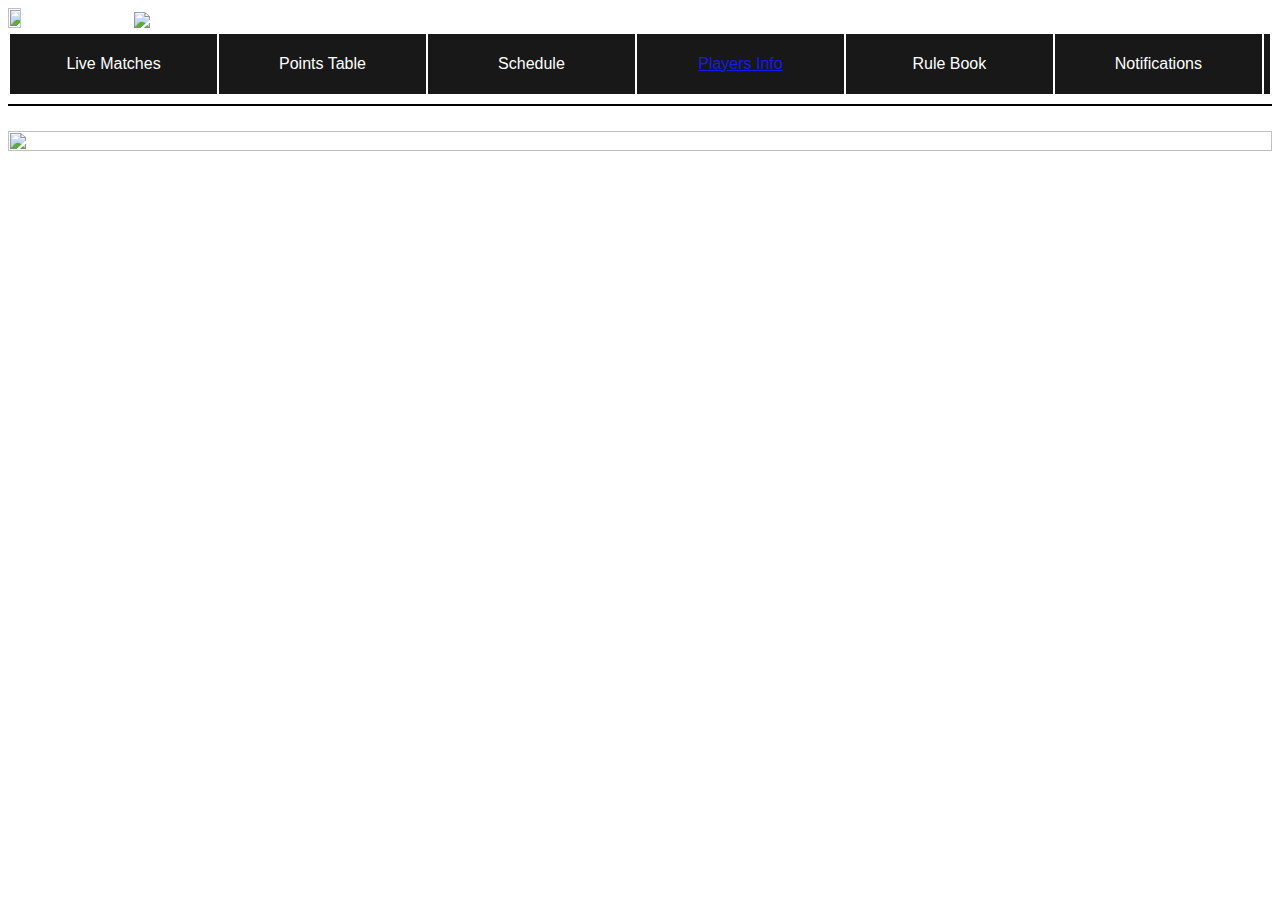
==== src/main/webapp/index.html @ e29ad999 "Trail 5" ====
<!DOCTYPE html>
<html>
<head>
<title>Table-Tennis-Tournament</title>
    <meta name="viewport" content="width=device-width, initial-scale=1">
    <link href="css/app.css" rel="stylesheet"/>
</head>
<body>
<div class="headr">
    <div><img id="logo" src="images/tt.png"><img id="LeagueName" src="images/tttext.png"></div>
</div>
<div><table style="width: 100%;"><tr align="center"><td >Live Matches</td><td>Points Table</td><td>Schedule</td><td><a href="playercontent.html">Players Info</a></td><td>Rule Book</td><td>Notifications</td><td></td></tr></table></div>
<hr>
<div class="mainBackgroundImg"><img id="backgrtt"  src="images/backgrtt.jpg">
<div class="login">
    <form action="login" method="POST">
        <h1 align="center" style="font-family: 'Franklin Gothic Medium', 'Arial Narrow', Arial, sans-serif;">Login/Signup
        </h1>
        <hr>
        <label ><b>&nbsp;&nbsp;Email:&nbsp;&nbsp;&nbsp;&nbsp;&nbsp;&nbsp;</b></label>
        <input type="text" placeholder="Enter Email" id="Email" name="Email" required><br>
        <div> &nbsp;</div>
        <label ><b>&nbsp;&nbsp;Password:</b></label>
        <input type="password" placeholder="Enter Password" id="pwd" name="pwd" required><br>&nbsp;
        <button type="button" id="loginBtn">LOGIN</a></button>
        <button class="btn" onclick="document.getElementById('id01').style.display='inline-block'">Sign Up</button>
    </form>
</div></div>
<!--<div id="LoginPlayerDiv" onload=""> df </div>-->
<div id="id01" class="modal">

    <form class="modal-content" action="Players" method="POST">
        <div class="container">
            <h1>Sign Up</h1>
            <p>Please fill in this form to create an account.</p>
            <hr>
            <label><b>Name</b></label>
            <input type="text" placeholder="Enter Name" name="Name" required>

            <label><b>Email</b></label>
            <input type="email" placeholder="Enter Email" name="Email" required>

            <label><b>Password</b></label>
            <input type="password" placeholder="Enter Password" name="pwd" required>

            <label><b>Repeat Password</b></label>
            <input type="password" placeholder="Repeat Password" name="psw-repeat" required>

            <label><b>Mobile No.</b></label>
            <input type="text" placeholder="10 digit number"  name="Phone" required>

            <label>
                <input type="checkbox" checked="checked" name="remember" style="margin-bottom:15px"> Remember me
            </label>

            <p>By creating an account you agree to our <a href="#" style="color:dodgerblue">Terms & Privacy</a>.</p>

            <div class="clearfix">

                <button type="submit" class="signupbtn">Sign Up</button>
            </div>
        </div>
    </form>
</div>

<script>
        // Get the modal
        var modal = document.getElementById('id01');
        window.onclick = function (event) {
            if (event.target == modal) {
                modal.style.display = "none";
            }
        }
    </script>

<script src="https://ajax.googleapis.com/ajax/libs/jquery/3.4.1/jquery.min.js"></script>
<script src="LoginPlayer.js"></script>
<script src="login.js"></script>

</body>

</html>
---- src/main/webapp/css/app.css ----
body {font-family: Arial, Helvetica, sans-serif;
    }
    * {
        box-sizing: border-box;
    }
    input[type=text],input[type=password],input[type=email] {
        width: 100%;
        padding: 15px;
        margin: 5px 0 22px 0px;
        border-radius: 50px;
        display: inline-block;
        border: none;
        background: #f1f1f1;
    }
    input[type=text]:focus,
    input[type=email]:focus,
    input[type=password]:focus {
        background-color: #ddd;
    }
    button {
        background-color: rgb(6, 88, 212);
        color: white;
        padding: 14px 20px;
        margin: 8px 0;
        border: none;
        cursor: pointer;
        width: auto;
        opacity: 0.9;
    }
    #logo {
        position: relative;
        display: inline-block;
        height:20%;
        width: 10%;
    }
    #LeagueName {
        position: relative;
        display:inline-block;
        width:45%

        top:-100px;
    }
    #loginBtn{
        border-radius: 6%;
        width: 46%;
    }
    .btn {
        border-radius: 6%;
        width: 48%;
    }
    .mainBackgroundImg{
        width: 100%;
        height: 100%;
        position:relative;
        display: inline-block;
    }
    #backgrtt{
        width:100%;
    height:100%
    }
    button:hover {
        opacity: 1;
    }
    .signupbtn {
        left: 50%;
        margin-left: 60px;
        width: 30%;
    }
    .container {
        padding: 16px;
    }
    .headr{
        width: 100%;
        height: 100%;
    }
    .modal {
        display: none;
        position: fixed;

        left: 0;
        top: 0;
        width: 100%;
        height: 100%;
        overflow: auto;/* scroll if needed */
        background-color: rgba(83, 67, 67, 0.5);
        padding-top: 50px;
    }
    .mainBackgroundImg{
        background-repeat: no-repeat;
        background-attachment: fixed;
        background-size: cover;
    }
    .modal-content {
        background-color: #fefefe;
        margin: 5% auto 15% auto;
        border: 3px solid rgb(0, 0, 0);
        width: 80%;

    }
    td{
        width: 16.666%;
        border: 2px solid black;
        height: 60px;
        color: white;
        background-color: black;
        opacity: 0.9;
    }
    td:hover{
        opacity:1 ;
    }
    hr {
        border: 1px solid black;
        margin-bottom: 25px;
    }
    .login {
        float: left;
        position: relative;
        height: 25%;
        width: 25%;
        top:-700px;
        border: 3px solid white;
        border-radius:8px;
        padding:5px;
        left:3%;
        color: white;

    }



    }
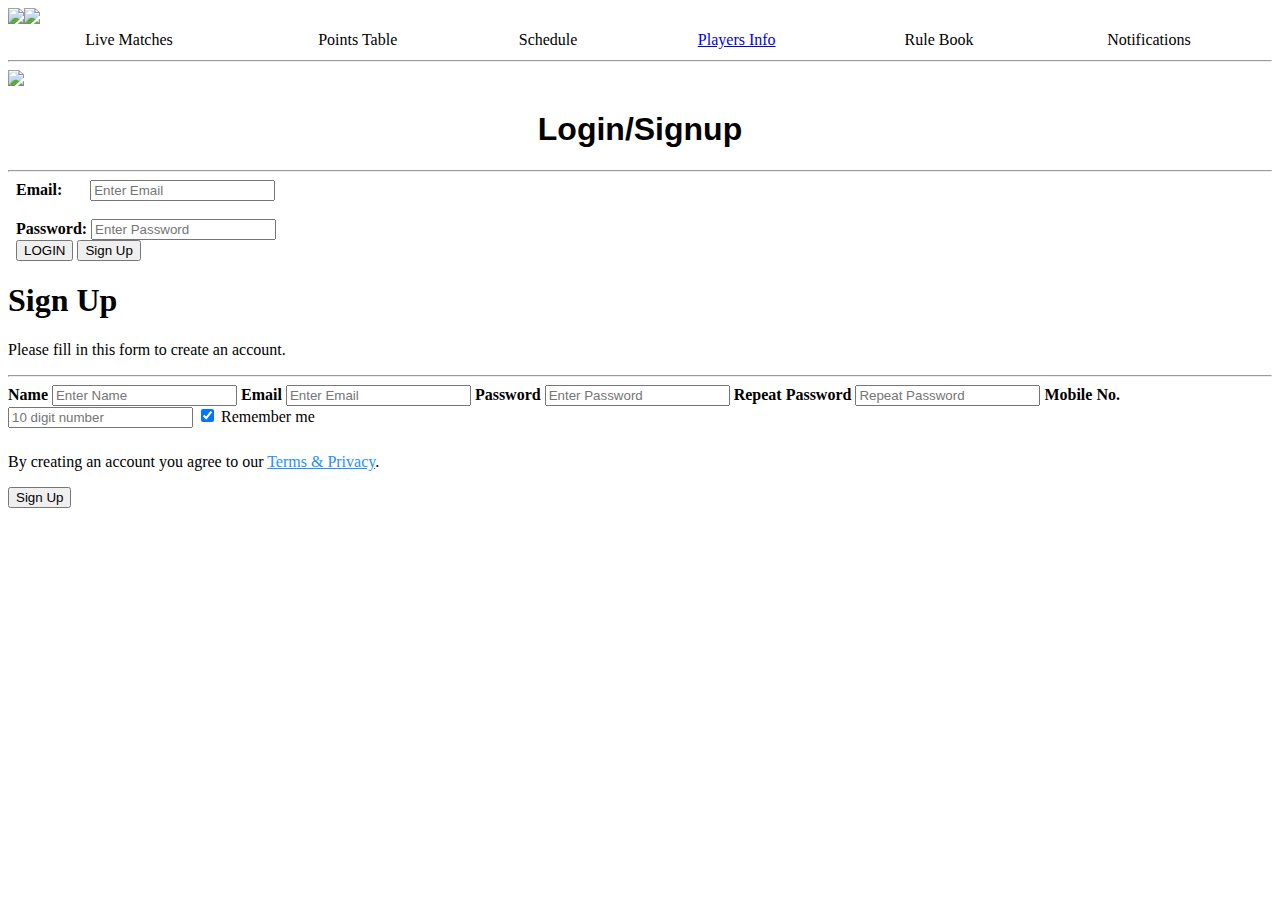
==== commit 1278f022: "2nd Commit" ====
--- a/src/main/webapp/index.html
+++ b/src/main/webapp/index.html
@@ -1,10 +1,6 @@
 <!DOCTYPE html>
 <html>
-<head>
-<title>Table-Tennis-Tournament</title>
-    <meta name="viewport" content="width=device-width, initial-scale=1">
-    <link href="css/app.css" rel="stylesheet"/>
-</head>
+    <link rel="import" href="header.html">
 <body>
 <div class="headr">
     <div><img id="logo" src="images/tt.png"><img id="LeagueName" src="images/tttext.png"></div>
@@ -13,7 +9,7 @@
 <hr>
 <div class="mainBackgroundImg"><img id="backgrtt"  src="images/backgrtt.jpg">
 <div class="login">
-    <form action="login" method="POST">
+    <form>
         <h1 align="center" style="font-family: 'Franklin Gothic Medium', 'Arial Narrow', Arial, sans-serif;">Login/Signup
         </h1>
         <hr>
@@ -23,11 +19,11 @@
         <label ><b>&nbsp;&nbsp;Password:</b></label>
         <input type="password" placeholder="Enter Password" id="pwd" name="pwd" required><br>&nbsp;
         <button type="button" id="loginBtn">LOGIN</a></button>
-        <button class="btn" onclick="document.getElementById('id01').style.display='inline-block'">Sign Up</button>
+        <button class="btn" id="signupBtn">Sign Up</button>
     </form>
 </div></div>
 <!--<div id="LoginPlayerDiv" onload=""> df </div>-->
-<div id="id01" class="modal">
+<div id="signup" class="modal">
 
     <form class="modal-content" action="Players" method="POST">
         <div class="container">
@@ -63,20 +59,9 @@
     </form>
 </div>
 
-<script>
-        // Get the modal
-        var modal = document.getElementById('id01');
-        window.onclick = function (event) {
-            if (event.target == modal) {
-                modal.style.display = "none";
-            }
-        }
-    </script>
-
-<script src="https://ajax.googleapis.com/ajax/libs/jquery/3.4.1/jquery.min.js"></script>
-<script src="LoginPlayer.js"></script>
-<script src="login.js"></script>
-
+    <script src="https://ajax.googleapis.com/ajax/libs/jquery/3.4.1/jquery.min.js"></script>
+    <script src="js/index.js"></script>
+    <script src="js/login.js"></script>
 </body>
 
 </html>